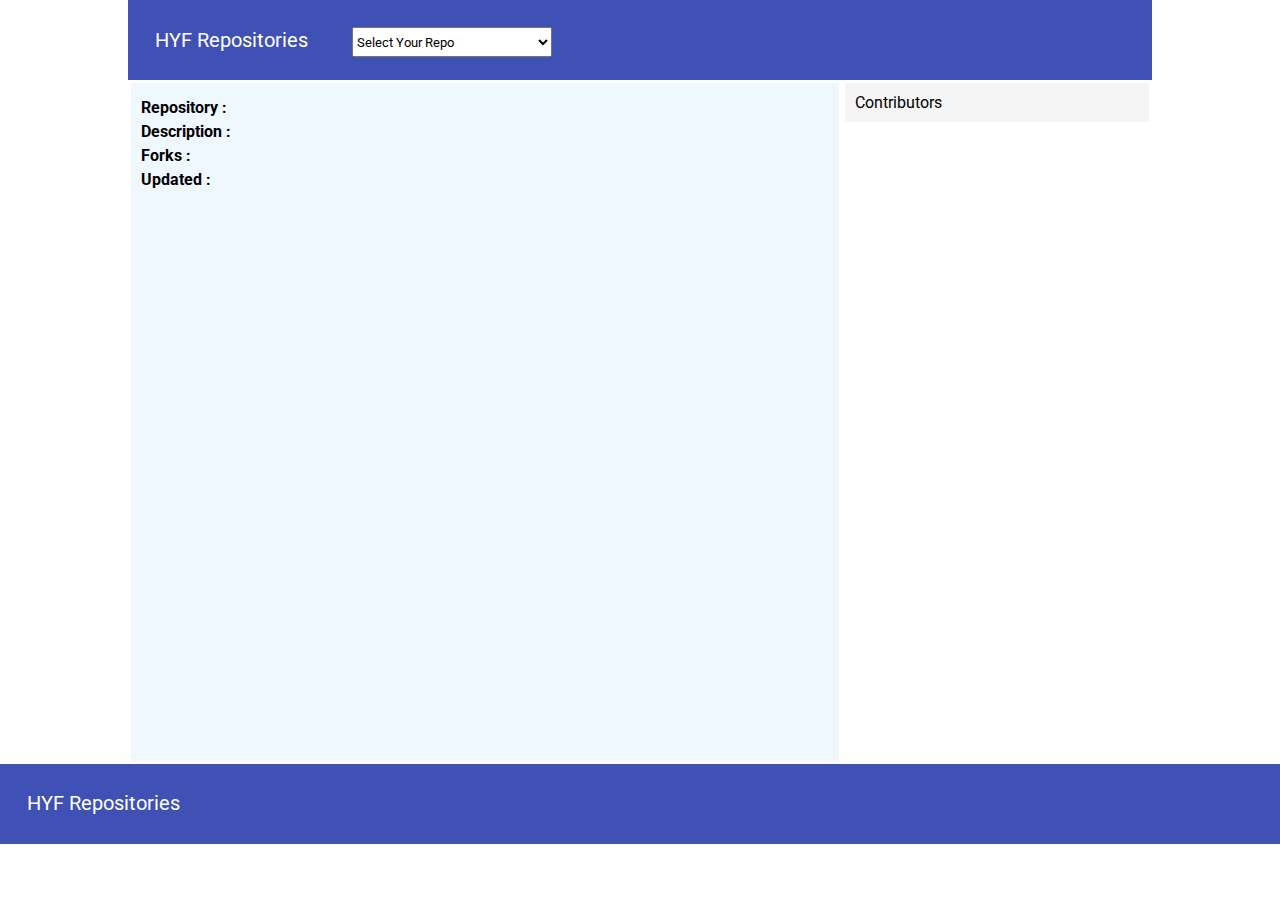
==== hackyourrepo-app/index.html @ b8f06a7e "PROJECT: Hack Your Repo I" ====
<!DOCTYPE html>
<html lang="en">
  <head>
    <meta charset="UTF-8" />
    <meta
      name="viewport"
      content="width=device-width, initial-scale=1.0, maximum-scale=1.0, user-scalable=no"
    />
    <meta name="theme-color" content="#000000" />
    <meta name="apple-mobile-web-app-capable" content="yes" />
    <meta name="mobile-web-app-capable" content="yes" />
    <meta name="format-detection" content="telephone=no" />
    <link rel="apple-touch-icon" href="./hyf.png" />
    <link rel="shortcut icon" type="image/png" href="./hyf.png" />
    <title>HackYourRepo</title>
    <link
      href="https://fonts.googleapis.com/css?family=Roboto:400,700"
      rel="stylesheet"
    />
    <link rel="stylesheet" href="./style.css" />
  </head>
  <body>

    
    <header>
      <p>HYF Repositories</p>
      <select id="chooseYourRepo">
        <option selected>Select Your Repo</option>
        <option id="firstOption" value="0"></option>
        <option id="secondOption" value="1"></option>
        <option id="thirdOption" value="2"></option>
      </select>
    </header>

    
    <section id="container">
        
        <section id="leftSide">
          <div class="leftDiv">Repository :</div> 
          <span><a href="#" id="repoName"></a></span>
          <br>
          <div class="leftDiv">Description :</div>
          <span id="repoDescription"></span>
          <br>
          <div class="leftDiv">Forks :</div>
          <span id="repoForksNumbers"></span>
          <br>
          <div class="leftDiv">Updated :</div>
          <span id="repoUpdateInfo"></span>
        </section>

        <section id="rightSide">
          <div>Contributors</div>
        </section>
      </section>


    <footer>
      <p>HYF Repositories</p>
    </footer>

    <script src="./script.js"></script>
  </body>
</html>
---- hackyourrepo-app/style.css ----
/* 
  Write here your CSS rules for HackYourRepo!
*/

* {
  padding: 0px;
  margin: 0px;
  box-sizing: border-box;
  font-family: 'Roboto', sans-serif;
}

header {
  height: 80px;
  width: 80%;
  margin: 0 auto;
  background-color: #3f51b5;
  padding: 27px;
}

p {
  color: white;
  display: inline;
  font-size: 20px;
}

select {
  height: 30px;
  width: 200px;
  margin-left: 40px;
}

#container {
  display: flex;
  width: 80%;
  min-height: 76vh;
  margin: 0 auto;
  background-color: white;
  justify-content: space-around;
}

#leftSide {
  padding: 10px;
  margin: 3px;
  width: 70%;
  height: auto;
  background-color: aliceblue;
}
#leftSide span {
  display: inline-block;
}
.leftDiv {
  display: inline-block;
  width: 100px;
  margin-top: 5px;
  font-weight: bold;
}

#rightSide {
  width: 30%;
  height: 10%;
  padding: 10px;
  margin: 3px;
  background-color: whitesmoke;
}

footer {
  height: 80px;

  background-color: #3f51b5;
  padding: 27px;
}
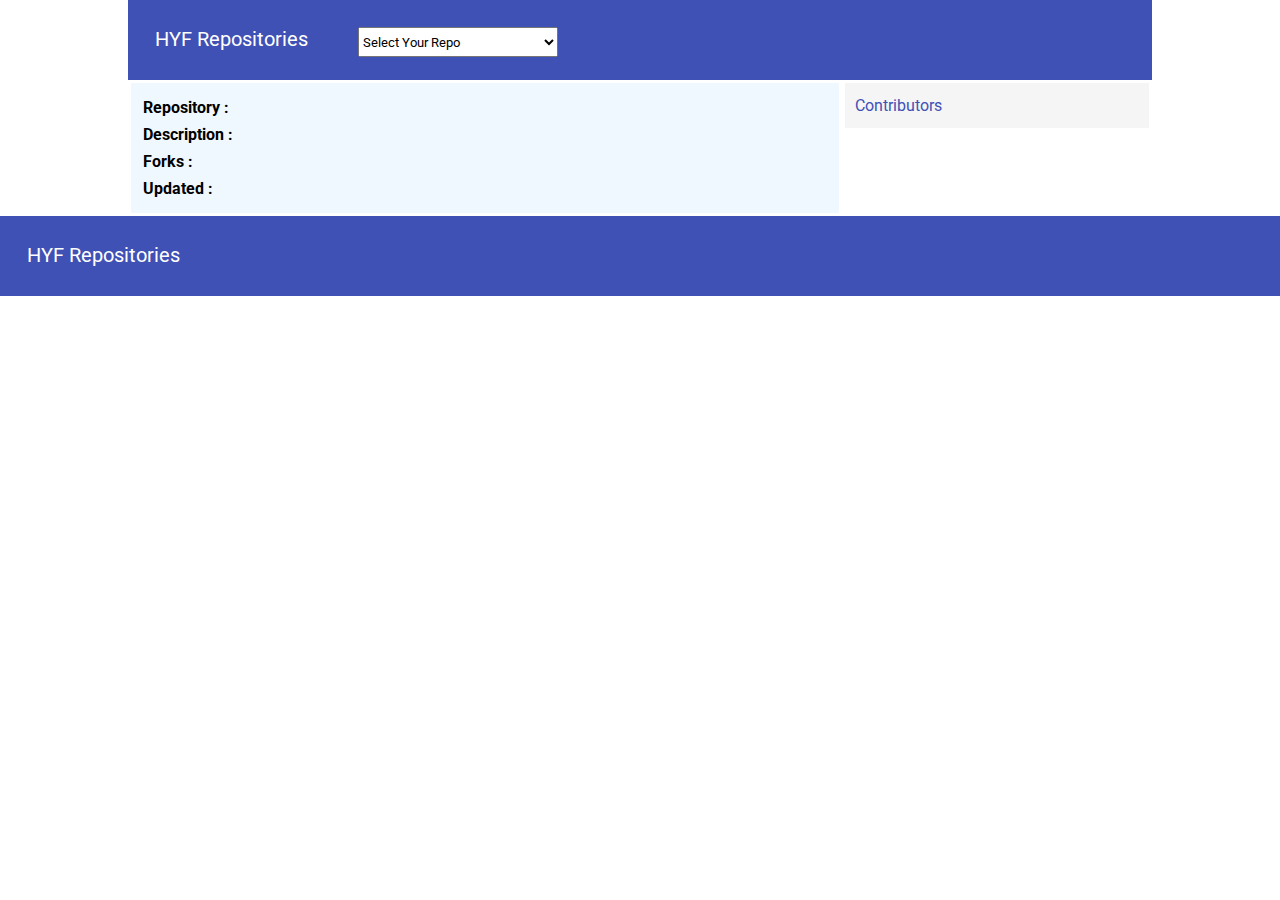
==== commit 2a8fbb2b: "Add Media-Queries & Table Structure" ====
--- a/hackyourrepo-app/index.html
+++ b/hackyourrepo-app/index.html
@@ -25,7 +25,7 @@
     <header>
       <p>HYF Repositories</p>
       <select id="chooseYourRepo">
-        <option selected>Select Your Repo</option>
+        <option selected value=" ">Select Your Repo</option>
         <option id="firstOption" value="0"></option>
         <option id="secondOption" value="1"></option>
         <option id="thirdOption" value="2"></option>
@@ -36,21 +36,29 @@
     <section id="container">
         
         <section id="leftSide">
-          <div class="leftDiv">Repository :</div> 
-          <span><a href="#" id="repoName"></a></span>
-          <br>
-          <div class="leftDiv">Description :</div>
-          <span id="repoDescription"></span>
-          <br>
-          <div class="leftDiv">Forks :</div>
-          <span id="repoForksNumbers"></span>
-          <br>
-          <div class="leftDiv">Updated :</div>
-          <span id="repoUpdateInfo"></span>
+          <table>
+            <tr>
+              <td class="leftTd">Repository :</td>
+              <td><a href="#" id="repoName"></a></td>
+            </tr>
+            <tr>
+              <td class="leftTd">Description :</td>
+              <td id="repoDescription"></td>
+            </tr>
+            <tr>
+              <td class="leftTd">Forks :</td>
+              <td id="repoForksNumbers"></td>
+            </tr>
+            <tr>
+              <td class="leftTd">Updated :</td>
+              <td id="repoUpdateInfo"></td>
+            </tr>
+          </table>
         </section>
 
         <section id="rightSide">
           <div>Contributors</div>
+          <div id="contributorsNames"></div>
         </section>
       </section>
 
--- a/hackyourrepo-app/style.css
+++ b/hackyourrepo-app/style.css
@@ -7,52 +7,55 @@
   margin: 0px;
   box-sizing: border-box;
   font-family: 'Roboto', sans-serif;
+  cursor: default;
 }
 
 header {
+  display: flex;
   height: 80px;
   width: 80%;
   margin: 0 auto;
+  padding: 27px;
   background-color: #3f51b5;
-  padding: 27px;
 }
 
 p {
   color: white;
-  display: inline;
   font-size: 20px;
 }
 
 select {
   height: 30px;
   width: 200px;
-  margin-left: 40px;
+  margin-left: 50px;
 }
 
 #container {
   display: flex;
+  justify-content: space-around;
   width: 80%;
-  min-height: 76vh;
+  min-height: calc(100vh - (80px -80px));
   margin: 0 auto;
   background-color: white;
-  justify-content: space-around;
 }
 
 #leftSide {
   padding: 10px;
   margin: 3px;
   width: 70%;
-  height: auto;
+  height: fit-content;
+  line-height: 25px;
   background-color: aliceblue;
 }
-#leftSide span {
-  display: inline-block;
+
+.leftTd {
+  display: block;
+  width: 110px;
+  font-weight: bold;
 }
-.leftDiv {
-  display: inline-block;
-  width: 100px;
-  margin-top: 5px;
-  font-weight: bold;
+
+#repoName {
+  cursor: pointer;
 }
 
 #rightSide {
@@ -60,12 +63,90 @@
   height: 10%;
   padding: 10px;
   margin: 3px;
+  line-height: 25px;
+  color: #3f51b5;
   background-color: whitesmoke;
 }
 
+#contributorsNames {
+  color: black;
+}
+
 footer {
+  padding: 27px;
   height: 80px;
+  background-color: #3f51b5;
+}
 
-  background-color: #3f51b5;
-  padding: 27px;
+/*  media-queries  */
+
+/* Smaller SmartPhones */
+
+@media (max-width: 480px) {
+  header {
+    width: 100%;
+  }
+  header p {
+    width: calc(100vw - 220px);
+    font-size: 18px;
+    margin-top: 5px;
+  }
+  #container {
+    width: 100%;
+    flex-wrap: wrap;
+  }
+  #leftSide {
+    width: 100%;
+    height: auto;
+  }
+  #rightSide {
+    width: 100%;
+  }
 }
+
+/* Tablets & Larger SmartPhones  */
+
+@media (min-width: 481px) and (max-width: 768px) {
+  header {
+    width: 80%;
+  }
+  header p {
+    width: 250px;
+    font-size: 18px;
+    margin-top: 5px;
+  }
+  #container {
+    width: 80%;
+    flex-wrap: wrap;
+  }
+  #leftSide {
+    width: 100%;
+    height: auto;
+  }
+  #rightSide {
+    width: 100%;
+  }
+}
+
+/* Laptops & Larger Tablets & Small Desktops  */
+
+@media (min-width: 769px) and (max-width: 1279px) {
+  header {
+    width: 80%;
+  }
+  header p {
+    font-size: 20px;
+    margin-top: 5px;
+  }
+  #container {
+    width: 80%;
+    flex-wrap: nowrap;
+  }
+  #leftSide {
+    width: 100%;
+    height: fit-content;
+  }
+  #rightSide {
+    width: 100%;
+  }
+}
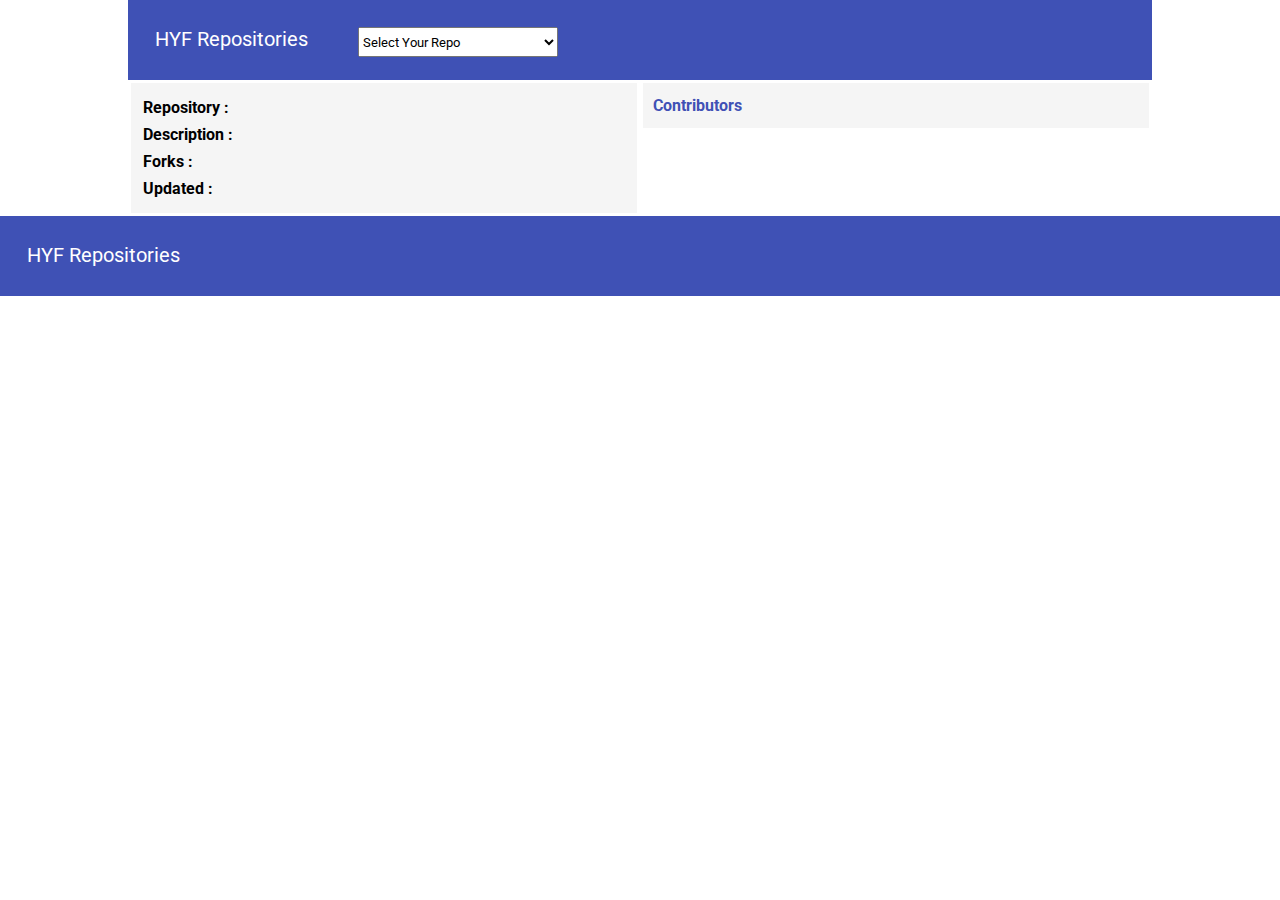
==== commit 5ce9bd07: "Build The Logic And Add Features" ====
--- a/hackyourrepo-app/index.html
+++ b/hackyourrepo-app/index.html
@@ -20,12 +20,12 @@
     <link rel="stylesheet" href="./style.css" />
   </head>
   <body>
-
+  <!--
     
     <header>
       <p>HYF Repositories</p>
       <select id="chooseYourRepo">
-        <option selected value=" ">Select Your Repo</option>
+        <option disabled selected value=" ">Select Your Repo</option>
         <option id="firstOption" value="0"></option>
         <option id="secondOption" value="1"></option>
         <option id="thirdOption" value="2"></option>
@@ -57,8 +57,23 @@
         </section>
 
         <section id="rightSide">
-          <div>Contributors</div>
-          <div id="contributorsNames"></div>
+          <h4>Contributors</h4>
+          <div id="contributorsBody">
+
+
+                <div> //Child Div
+                  <img/>
+                  <div></div>
+                  <div></div>
+                </div>
+
+                <div> //Child Div
+                  <img/>
+                  <div></div>
+                  <div></div>
+                </div>
+
+          </div>
         </section>
       </section>
 
@@ -66,7 +81,7 @@
     <footer>
       <p>HYF Repositories</p>
     </footer>
-
+  -->
     <script src="./script.js"></script>
   </body>
 </html>
--- a/hackyourrepo-app/style.css
+++ b/hackyourrepo-app/style.css
@@ -1,5 +1,6 @@
 /* 
   Write here your CSS rules for HackYourRepo!
+  
 */
 
 * {
@@ -42,10 +43,10 @@
 #leftSide {
   padding: 10px;
   margin: 3px;
-  width: 70%;
+  width: 50%;
   height: fit-content;
   line-height: 25px;
-  background-color: aliceblue;
+  background-color: whitesmoke;
 }
 
 .leftTd {
@@ -59,17 +60,63 @@
 }
 
 #rightSide {
-  width: 30%;
-  height: 10%;
-  padding: 10px;
+  width: 50%;
+  height: fit-content;
+  padding: 0px;
   margin: 3px;
   line-height: 25px;
   color: #3f51b5;
+  background-color: white;
+  display: flex;
+  flex-direction: column;
+}
+
+h4 {
+  margin: 0px;
+  padding: 10px;
   background-color: whitesmoke;
 }
 
-#contributorsNames {
+#contributorsBody {
   color: black;
+  display: flex;
+  flex-direction: column;
+  align-content: space-around;
+  background-color: white;
+  width: 100%;
+  height: fit-content;
+}
+
+#contributorsBody > div {
+  display: flex;
+  flex-direction: row;
+  justify-content: space-between;
+  border: 1px solid #3f51b5;
+  align-items: center;
+  padding: 10px;
+  margin: 3px;
+}
+
+#contributorsBody div a {
+  text-decoration: none;
+  cursor: pointer;
+  width: 150px;
+  margin-left: -200px;
+}
+
+#contributorsBody div img {
+  width: 70px;
+  height: 70px;
+}
+
+#contributorsBody div div {
+  background-color: gray;
+  color: white;
+  width: 40px;
+  height: 30px;
+  border-radius: 8px;
+  text-align: center;
+  padding: 3px;
 }
 
 footer {
@@ -97,10 +144,13 @@
   }
   #leftSide {
     width: 100%;
-    height: auto;
+    height: fit-content;
   }
   #rightSide {
     width: 100%;
+  }
+  #contributorsBody div a {
+    margin-left: 0px;
   }
 }
 
@@ -121,10 +171,13 @@
   }
   #leftSide {
     width: 100%;
-    height: auto;
+    height: fit-content;
   }
   #rightSide {
     width: 100%;
+  }
+  #contributorsBody div a {
+    margin-left: 0px;
   }
 }
 
@@ -149,4 +202,7 @@
   #rightSide {
     width: 100%;
   }
-}
+  #contributorsBody div a {
+    margin-left: 0px;
+  }
+}
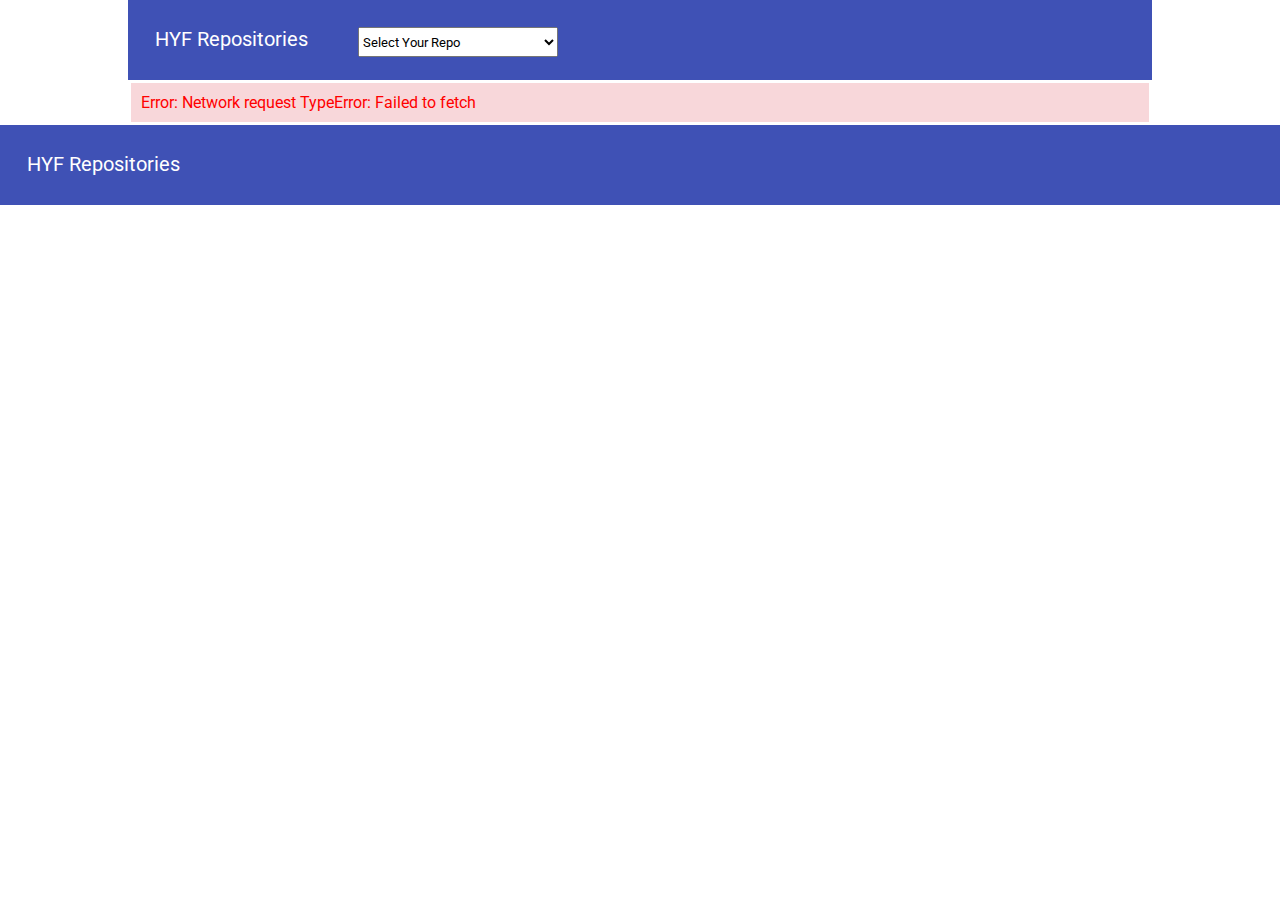
==== commit 9bc59b1f: "Error Handling & Main Function" ====
--- a/hackyourrepo-app/index.html
+++ b/hackyourrepo-app/index.html
@@ -20,68 +20,7 @@
     <link rel="stylesheet" href="./style.css" />
   </head>
   <body>
-  <!--
-    
-    <header>
-      <p>HYF Repositories</p>
-      <select id="chooseYourRepo">
-        <option disabled selected value=" ">Select Your Repo</option>
-        <option id="firstOption" value="0"></option>
-        <option id="secondOption" value="1"></option>
-        <option id="thirdOption" value="2"></option>
-      </select>
-    </header>
-
-    
-    <section id="container">
-        
-        <section id="leftSide">
-          <table>
-            <tr>
-              <td class="leftTd">Repository :</td>
-              <td><a href="#" id="repoName"></a></td>
-            </tr>
-            <tr>
-              <td class="leftTd">Description :</td>
-              <td id="repoDescription"></td>
-            </tr>
-            <tr>
-              <td class="leftTd">Forks :</td>
-              <td id="repoForksNumbers"></td>
-            </tr>
-            <tr>
-              <td class="leftTd">Updated :</td>
-              <td id="repoUpdateInfo"></td>
-            </tr>
-          </table>
-        </section>
-
-        <section id="rightSide">
-          <h4>Contributors</h4>
-          <div id="contributorsBody">
-
-
-                <div> //Child Div
-                  <img/>
-                  <div></div>
-                  <div></div>
-                </div>
-
-                <div> //Child Div
-                  <img/>
-                  <div></div>
-                  <div></div>
-                </div>
-
-          </div>
-        </section>
-      </section>
-
-
-    <footer>
-      <p>HYF Repositories</p>
-    </footer>
-  -->
+ 
     <script src="./script.js"></script>
   </body>
 </html>
--- a/hackyourrepo-app/style.css
+++ b/hackyourrepo-app/style.css
@@ -119,6 +119,15 @@
   padding: 3px;
 }
 
+#mainError {
+  padding: 10px;
+  margin: 3px;
+  color: red;
+  background-color: #f8d7da;
+  height: 100%;
+  width: 100%;
+}
+
 footer {
   padding: 27px;
   height: 80px;
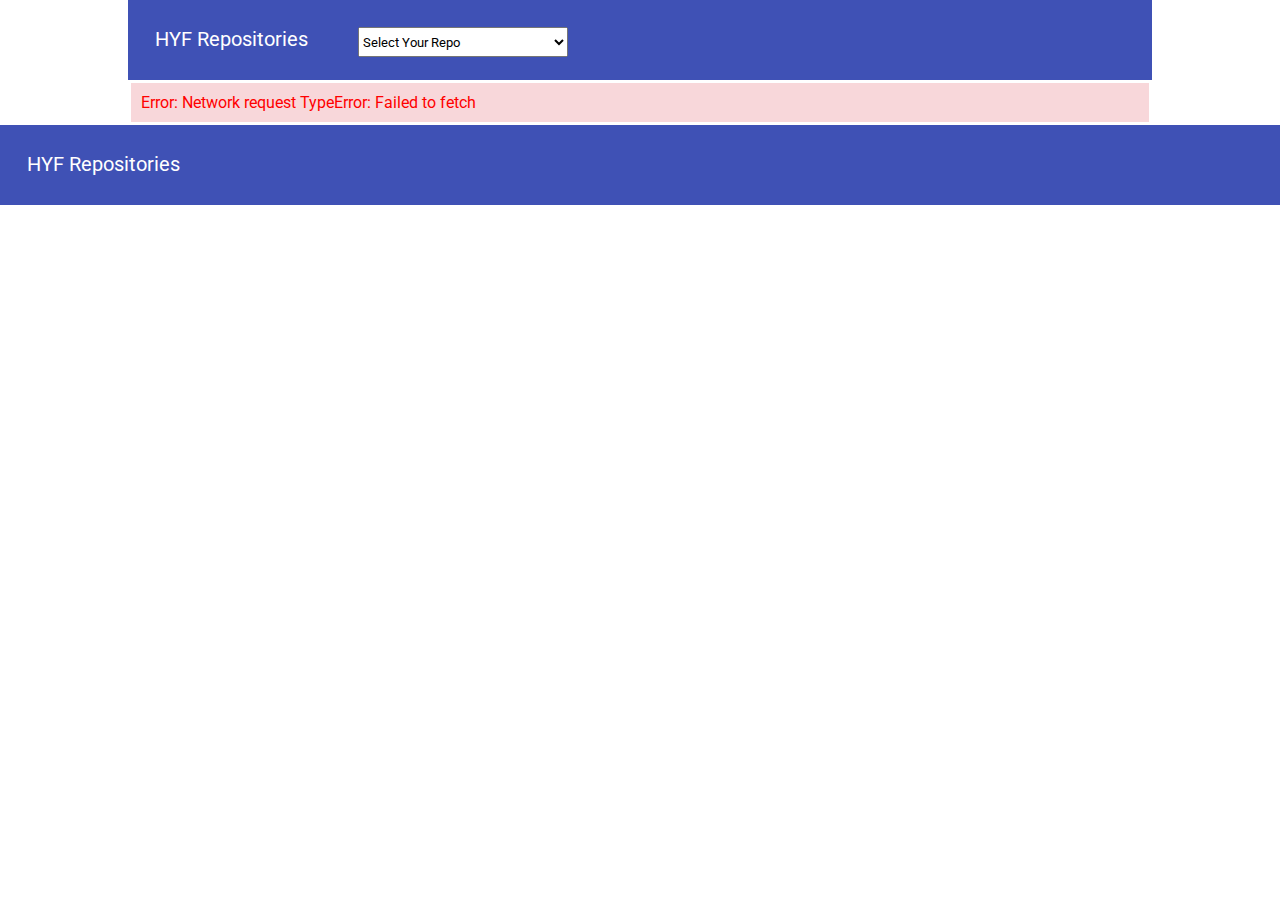
==== commit 897ea863: "Modularization" ====
--- a/hackyourrepo-app/index.html
+++ b/hackyourrepo-app/index.html
@@ -13,14 +13,10 @@
     <link rel="apple-touch-icon" href="./hyf.png" />
     <link rel="shortcut icon" type="image/png" href="./hyf.png" />
     <title>HackYourRepo</title>
-    <link
-      href="https://fonts.googleapis.com/css?family=Roboto:400,700"
-      rel="stylesheet"
-    />
+    <link href="https://fonts.googleapis.com/css?family=Roboto:400,700" rel="stylesheet"/>
     <link rel="stylesheet" href="./style.css" />
+    <script type="module" defer src="./script.js"></script>
   </head>
   <body>
- 
-    <script src="./script.js"></script>
   </body>
 </html>
--- a/hackyourrepo-app/style.css
+++ b/hackyourrepo-app/style.css
@@ -27,7 +27,7 @@
 
 select {
   height: 30px;
-  width: 200px;
+  width: 210px;
   margin-left: 50px;
 }
 
@@ -77,6 +77,13 @@
   background-color: whitesmoke;
 }
 
+#contributorsEmpty {
+  background-color: whitesmoke;
+  margin: 3px 0;
+  padding: 10px;
+  color: #3f51b5;
+}
+
 #contributorsBody {
   color: black;
   display: flex;
@@ -119,6 +126,77 @@
   padding: 3px;
 }
 
+#containerPagination {
+  width: 100%;
+  height: fit-content;
+  padding: 10px;
+  margin: 3px 0;
+  display: flex;
+  justify-content: space-between;
+  background-color: whitesmoke;
+}
+
+.buttonPagination {
+  background-color: gray;
+  color: white;
+  width: 40px;
+  height: 30px;
+  border-radius: 8px;
+  border: 0px solid white;
+  text-align: center;
+  margin: 3px;
+}
+
+.buttonPaginationDaynamic{
+  background-color: gray;
+  color: white;
+  width: 40px;
+  height: 30px;
+  border-radius: 8px;
+  border: 0px solid white;
+  text-align: center;
+  margin: 3px;
+}
+
+.buttonPaginationDaynamic:hover{
+  color: white;
+  background-color: #3f51b5;
+
+}
+
+.buttonPagination:hover {
+  color: white;
+  background-color: #3f51b5;
+}
+
+.active {
+  color: white;
+  background-color: #3f51b5;
+}
+
+.disabled {
+  opacity: 0.5;
+}
+
+.disabled:hover {
+  color: white;
+  background-color: gray;
+}
+
+#contributorsParaError {
+  color: red;
+}
+
+#contributorsError {
+  padding: 10px;
+  margin: 3px 0;
+  color: red;
+  background-color: #f8d7da;
+  height: 100%;
+  width: 100%;
+  border: 0px solid white;
+}
+
 #mainError {
   padding: 10px;
   margin: 3px;
